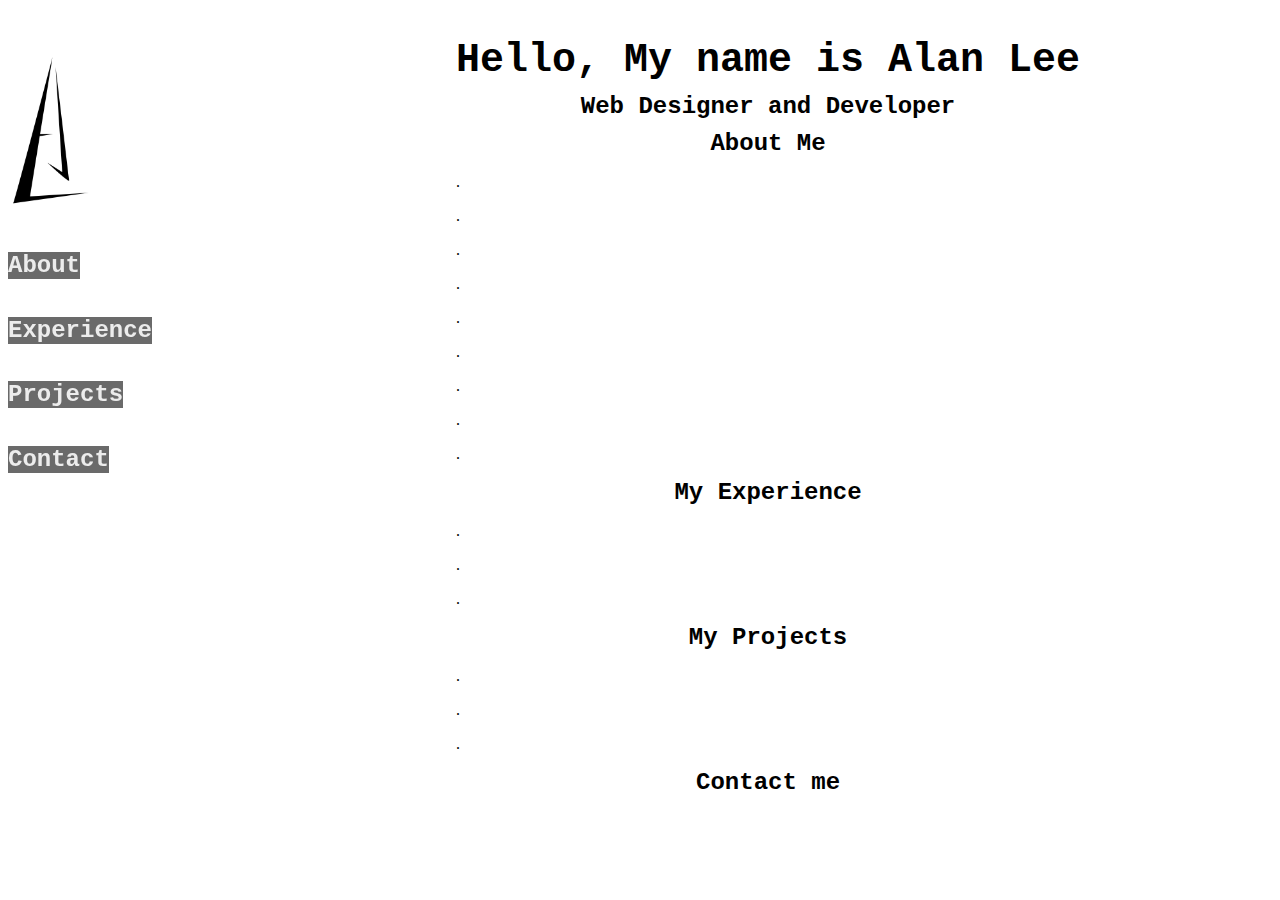
==== index.html @ 53a5e622 "Merge pull request #1 from DimtheQuiet21/feature/add-index" ====
<!DOCTYPE html>
<html lang="en-us">

<head>
    <meta charset="UTF-8" />
    <meta name="description" content="Portfolio Profile of Alan Lee. Web designer and developer who has a special interest in the ancient world and metallurgy.">
    <meta name="viewport" content="width=device-width,initial-scale=1,minimum-scale=1,maximum-scale=5">
    <link rel="stylesheet" type="text/css" href="./assets/css/stylesheet.css">
    <link rel="icon" type="image/png" sizes="64x64" href="./assets/images/Personal Logo-T.png">
    <title>Alan Lee</title>
</head>

<body>

        <nav>
            <ul class = "sidebar">
                <li><a href= #titlecard><img id="logo" src="./assets/images/Personal Logo-T.png"></a></li>
                <li><a class = "sbar-tag" href="#about-me">About</a></li>
                <li><a class = "sbar-tag" href="#expert">Experience</a></li>
                <li><a class = "sbar-tag" href="#projects">Projects</a></li>
                <li><a class = "sbar-tag" href="#contact">Contact</a></li>
            </ul>
        </nav>

    <section class = "contents">

        <section id = "titlecard">
            <h1 class = "text-1">Hello, My name is Alan Lee</h1>
            <h2 class = "text-2">Web Designer and Developer</h2>
        </section>

        <section>
            <h2 class = "text-2" id ="about-me">About Me</h2>
            <p>.</p>
            <p>.</p>
            <p>.</p>
            <p>.</p>
            <p>.</p>
            <p>.</p>
            <p>.</p>
            <p>.</p>
            <p>.</p>
        </section>

        <section>
            <h2 class = "text-2" id = "expert">My Experience</h2>
            <p>.</p>
            <p>.</p>
            <p>.</p>
        </section>

        <section>
            <h2 class = "text-2" id = "projects">My Projects</h2>
            <p>.</p>
            <p>.</p>
            <p>.</p>
        </section>

        <footer>
            <h2 class = "text-2" id ="contact">Contact me</h2>
        </footer>
            
    </section>


</body>
---- assets/css/stylesheet.css ----
body {
    font-size:100%;
    width:100%;
    display:inline-flex;
    flex-direction:row;
    justify-content: left;
}

nav{
    display: inline-flex;
    align-items: flex-start;
    padding-left: 0%;
    padding-right:20%;
}

.sidebar{
    display:flex;
    flex-direction: column;
    justify-content: space-evenly;
    height: 500px;
    width: 10%;
    padding: 0px;
    position:fixed;
    top:0;
    text-align: left;
    margin-top: 10px;
    margin-bottom: 10px;
    font-family: 'Courier New', Courier, monospace;
    font-size: 1.5em;
    font-weight: bold;
    font-style: normal;
    list-style-type: none;
}
.sidebar a {
    text-decoration: none;
    color: rgb(236, 236, 236);
}

.sbar-tag{
    background-color: rgb(106, 106, 106);
    width: 100%;
    justify-content: left;
}
.text-1{
    font-size: 2.5em;
    font-weight: bold;
    text-align: center;
    margin-top: 30px;
    margin-bottom: 10px;
    font-family: 'Courier New', Courier, monospace;
    font-style: normal;
}

.text-2{
    font-size: 1.5em;
    font-weight: bold;
    text-align: center;
    margin-top: 10px;
    margin-bottom: 10px;
    font-family: 'Courier New', Courier, monospace;
    font-style: normal;
}
.contents{
    display:block;
    position: relative;
    padding-left:15%;
    
}
#logo{
    max-width:75%;
    height: auto;
}
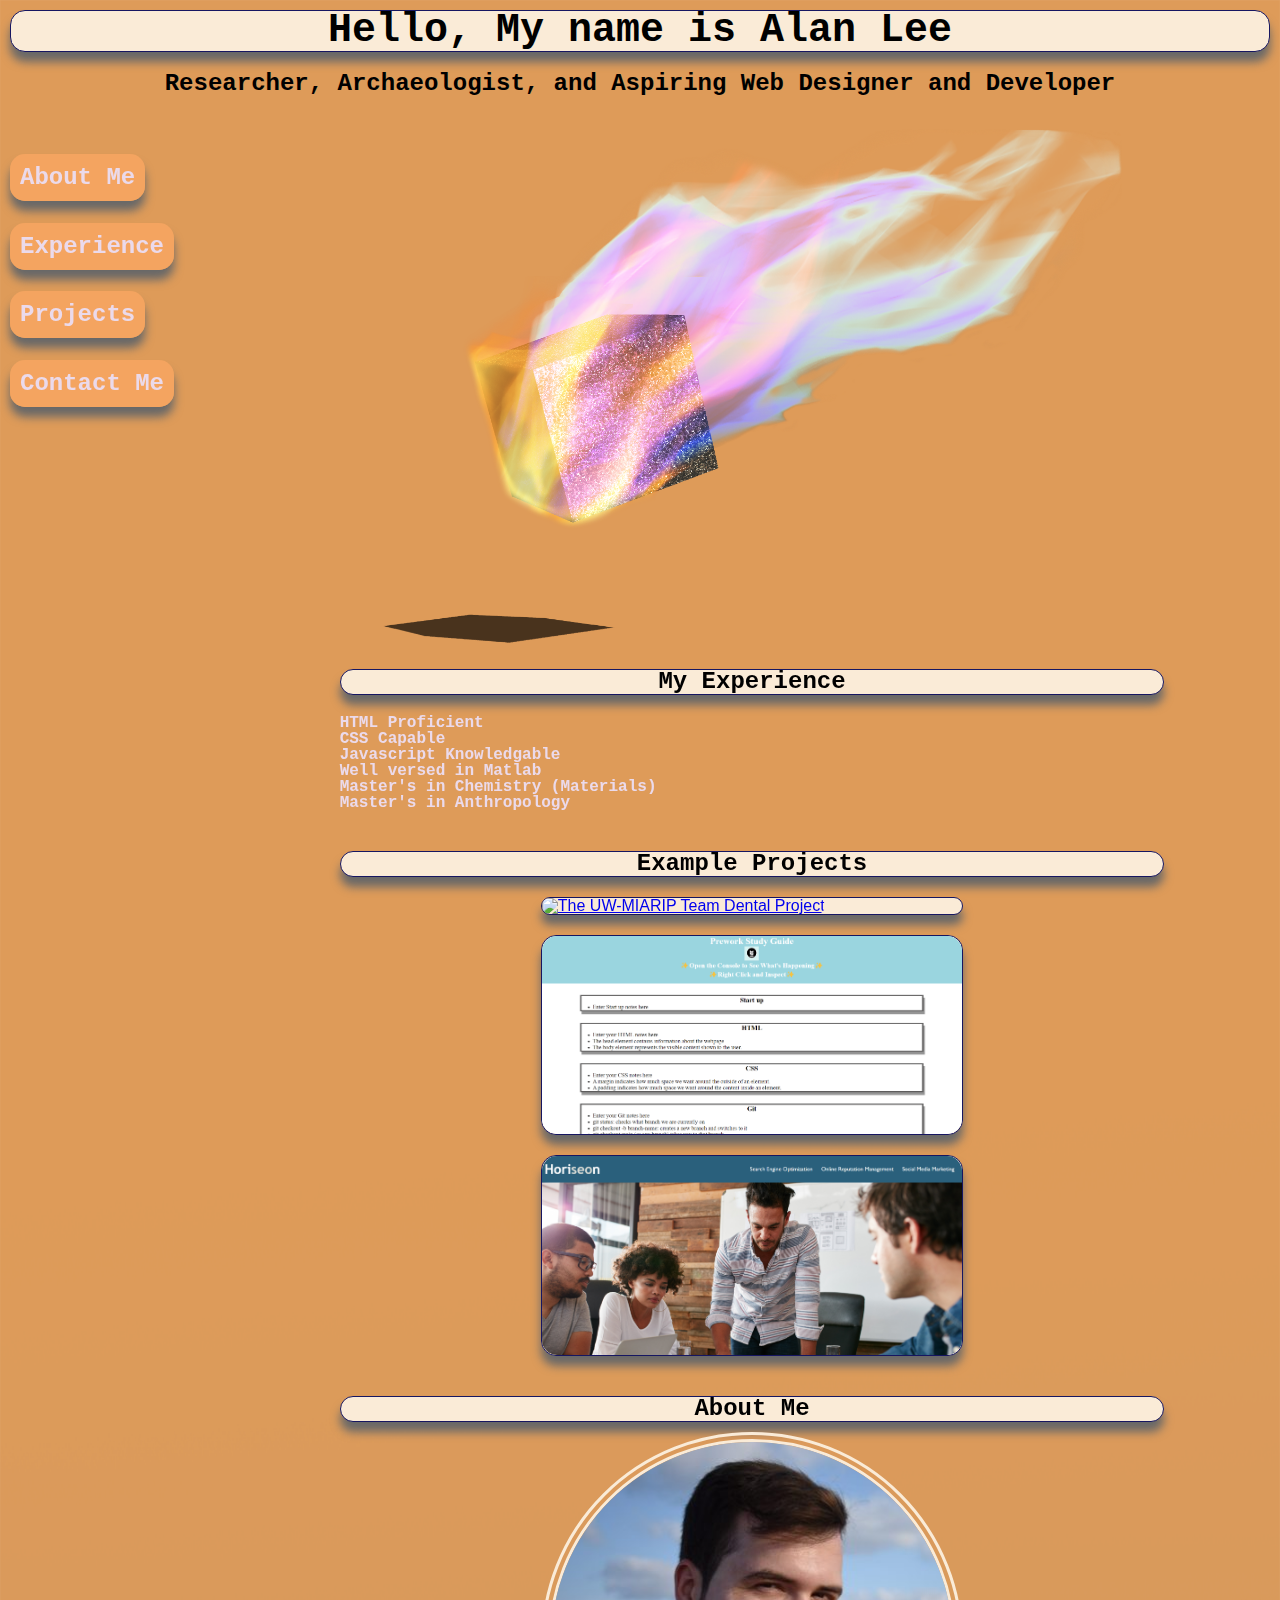
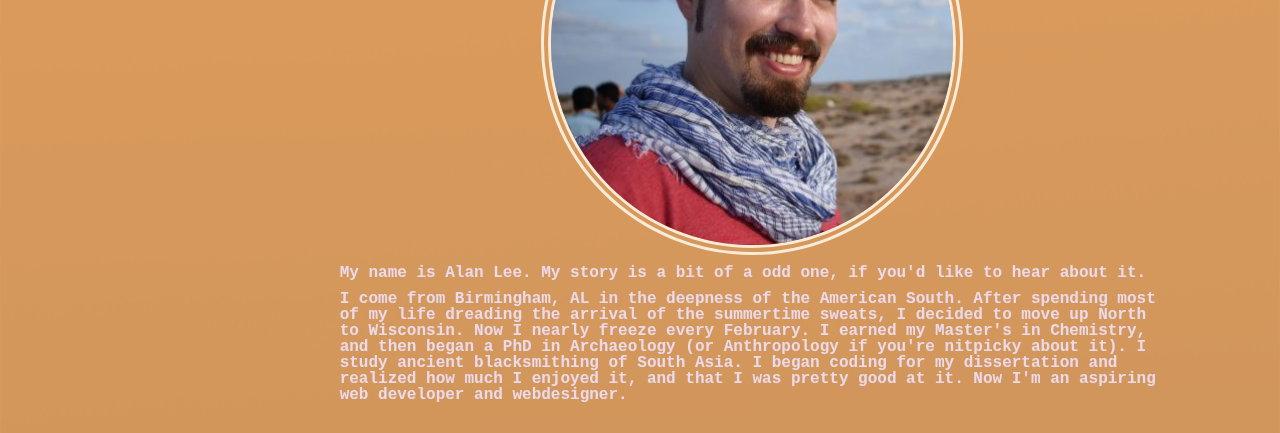
==== commit 2921d1c1: "Revamped Code" ====
--- a/index.html
+++ b/index.html
@@ -5,6 +5,7 @@
     <meta charset="UTF-8" />
     <meta name="description" content="Portfolio Profile of Alan Lee. Web designer and developer who has a special interest in the ancient world and metallurgy.">
     <meta name="viewport" content="width=device-width,initial-scale=1,minimum-scale=1,maximum-scale=5">
+    <link rel="stylesheet" type="text/css" href="./assets/css/reset.css">
     <link rel="stylesheet" type="text/css" href="./assets/css/stylesheet.css">
     <link rel="icon" type="image/png" sizes="64x64" href="./assets/images/Personal Logo-T.png">
     <title>Alan Lee</title>
@@ -12,55 +13,83 @@
 
 <body>
 
+    <!--<header>
+        <figure>
+            <img class ="cold-cube" src="./assets/images/fire-cube-cool.png" alt="Image of Cool Fire Cube">
+            <img class = "fire-cube" src="./assets/images/fire-cube-super.png" alt="Image of Flaming Cube">
+            <figcaption></figcaption>
+        </figure>
+    </header>-->
+
+    <header class = "blurb" id = "titlecard">
+        <h1 class = "text-1 card" >Hello, My name is Alan Lee</h1>
+        <h2 class = "text-2">Researcher, Archaeologist, and Aspiring Web Designer and Developer</h2>
+        <!--<img class ="cold-cube" src="./assets/images/fire-cube-cool.png" alt="Image of Cool Fire Cube">-->
+    </header>
+
+    <main>
         <nav>
             <ul class = "sidebar">
-                <li><a href= #titlecard><img id="logo" src="./assets/images/Personal Logo-T.png"></a></li>
-                <li><a class = "sbar-tag" href="#about-me">About</a></li>
-                <li><a class = "sbar-tag" href="#expert">Experience</a></li>
-                <li><a class = "sbar-tag" href="#projects">Projects</a></li>
-                <li><a class = "sbar-tag" href="#contact">Contact</a></li>
+                <li><a class = "bar-tag colorshift" href="#about-me">About Me</a></li>
+                <li><a class = "bar-tag colorshift" href="#expert">Experience</a></li>
+                <li><a class = "bar-tag colorshift" href="#projects">Projects</a></li>
+                <li><a class = "bar-tag colorshift" href="#contact">Contact Me</a></li>
+            </ul>
+        </nav>
+        <img class = "fire-cube" src="./assets/images/fire-cube-cooling.png" alt="Image of Flaming Cube">
+        <nav>
+            <ul class = "headbar">
+                <li><a class = "bar-tag colorshift" href="#about-me">About Me</a></li>
+                <li><a class = "bar-tag colorshift" href="#expert">Experience</a></li>
+                <li><a class = "bar-tag colorshift" href="#projects">Projects</a></li>
+                <li><a class = "bar-tag colorshift" href="#contact">Contact Me</a></li>
             </ul>
         </nav>
 
-    <section class = "contents">
+        <section class = "contents">
 
-        <section id = "titlecard">
-            <h1 class = "text-1">Hello, My name is Alan Lee</h1>
-            <h2 class = "text-2">Web Designer and Developer</h2>
+            <section class = "blurb" id = "expert">
+                <h2 class = "text-2 card">My Experience</h2>
+                <section>
+                    <ul class = "text-3 insidelist">
+                        <li>HTML Proficient</li>
+                        <li>CSS Capable</li>
+                        <li>Javascript Knowledgable</li>
+                        <li>Well versed in Matlab</li>
+                        <li>Master's in Chemistry (Materials)</li>
+                        <li>Master's in Anthropology </li>
+                    </ul>
+                </section>
+            </section>
+
+            <section class = "blurb" id = "projects">
+                <h2 class = "text-2 card" >Example Projects</h2>
+                <section class = "project-box">
+                    <a class = "card growing" href = "https://www.youtube.com/watch?v=Py4Y7GmY5kg/" ><img id = "card-img" src = "./assets/images/teeth.jpg" alt = "The UW-MIARIP Team Dental Project"></a>
+                    <a class = "card growing" href = "https://dimthequiet21.github.io/prework-bootcamp/" ><img id = "card-img" src = "./assets/images/prework.png" alt = "A Basic Cheat Sheet for HTML"></a>
+                    <a class = "card growing" href = "https://dimthequiet21.github.io/Horiseon-Social-Solutions-Services/" ><img id = "card-img" src = "./assets/images/horiseon.png" alt = "Horiseon Social Solutions Services"></a>
+                </section>
+            </section>
+
+            <section class = "blurb" id = "about-me">
+                <h2 class = "text-2 card">About Me</h2>
+                <a class = "project-box"><img class = "growing" id = "headshot" src="./assets/images/headshot.jpg" alt="Profile Picture of Alan Lee"></a>
+                <section >
+                    <!--<div id="overlay" onmouseover="hideOverlay()" onmouseleave="showOverlay"></div>-->
+                    <p class = "text-3" > My name is Alan Lee. My story is a bit of a odd one, if you'd like to hear about it.</p>
+
+                    <p class = "text-3">I come from Birmingham, AL in the deepness of the American South. After spending most of my life dreading the arrival of the summertime sweats, I decided to move up North to Wisconsin. Now I nearly freeze every February. I earned my Master's in Chemistry, and then began a PhD in Archaeology (or Anthropology if you're nitpicky about it). I study ancient blacksmithing of South Asia. I began coding for my dissertation and realized how much I enjoyed it, and that I was pretty good at it. Now I'm an aspiring web developer and webdesigner.</p>
+                </section>
+            </section>
         </section>
-
-        <section>
-            <h2 class = "text-2" id ="about-me">About Me</h2>
-            <p>.</p>
-            <p>.</p>
-            <p>.</p>
-            <p>.</p>
-            <p>.</p>
-            <p>.</p>
-            <p>.</p>
-            <p>.</p>
-            <p>.</p>
-        </section>
-
-        <section>
-            <h2 class = "text-2" id = "expert">My Experience</h2>
-            <p>.</p>
-            <p>.</p>
-            <p>.</p>
-        </section>
-
-        <section>
-            <h2 class = "text-2" id = "projects">My Projects</h2>
-            <p>.</p>
-            <p>.</p>
-            <p>.</p>
-        </section>
-
-        <footer>
-            <h2 class = "text-2" id ="contact">Contact me</h2>
-        </footer>
-            
-    </section>
+    </main>
 
 
-</body>+            
+    <aside>
+        
+        
+       
+    </aside>
+    <script src="./assets/script.js"></script>
+</body>
--- a/assets/css/stylesheet.css
+++ b/assets/css/stylesheet.css
@@ -1,27 +1,66 @@
-body {
+body{
+    background-image: url("../images/background-blank.png");
+    background-size: cover;
+    min-width: 375px;
+}
+
+header{
+    margin-bottom: 10px;
+}
+
+main {
     font-size:100%;
-    width:100%;
-    display:inline-flex;
-    flex-direction:row;
-    justify-content: left;
-}
+    display:grid;
+    grid-template-areas:
+    "nav fire-cube"
+    "nav contents";
+    justify-items: center;
+}
+
 
 nav{
-    display: inline-flex;
+    display: flex;
     align-items: flex-start;
     padding-left: 0%;
-    padding-right:20%;
+    margin:20px;
+    width:100%;
+    grid-area:nav;
+}
+
+/* TO DO SET UP Animation 
+
+.cold-cube{
+    position:relative;
+    align-self: center;
+    width:70%;
+}*/
+
+.fire-cube{
+    position:relative;
+    align-self: center;
+    width:70%;
+    grid-area: fire-cube;   
+}
+
+    /* TO DO Set UP Animation
+    animation-name: burn;
+    animation-duration: 5s;
+    animation-iteration-count: infinite;*/ 
+
+.picnav{
+    display: grid;
+    grid-template-columns: 15% 85%;
 }
 
 .sidebar{
     display:flex;
     flex-direction: column;
-    justify-content: space-evenly;
-    height: 500px;
-    width: 10%;
-    padding: 0px;
-    position:fixed;
-    top:0;
+    justify-content: space-between;
+    height: 250px;
+    width: 100%;
+    padding: 10px;
+    position:sticky;
+    top:50px;
     text-align: left;
     margin-top: 10px;
     margin-bottom: 10px;
@@ -31,16 +70,45 @@
     font-style: normal;
     list-style-type: none;
 }
+
 .sidebar a {
     text-decoration: none;
-    color: rgb(236, 236, 236);
-}
-
-.sbar-tag{
-    background-color: rgb(106, 106, 106);
+    color: rgb(235, 218, 235);
+}
+
+.headbar{
+    display:none;
+    flex-direction: column;
+    justify-content: space-between;
+    height: 250px;
     width: 100%;
-    justify-content: left;
-}
+    padding: 10px;
+    position:sticky;
+    top:50px;
+    text-align: left;
+    margin-top: 10px;
+    margin-bottom: 10px;
+    font-family: 'Courier New', Courier, monospace;
+    font-size: 1.5em;
+    font-weight: bold;
+    font-style: normal;
+    list-style-type: none;
+}
+.headbar a {
+    text-decoration: none;
+    color: rgb(235, 218, 235);
+}
+
+.bar-tag{
+    min-width: fit-content;
+    justify-content: center;
+    background-color: sandybrown;
+    padding:10px;
+    border-radius: 15px;
+    box-shadow: 0px 10px 10px rgb(104, 104, 104);
+    transition: background-color 0.5s ease-in-out;
+}
+
 .text-1{
     font-size: 2.5em;
     font-weight: bold;
@@ -59,15 +127,191 @@
     margin-bottom: 10px;
     font-family: 'Courier New', Courier, monospace;
     font-style: normal;
-}
+    
+}
+
+.text-3{
+    font-size: 1em;
+    font-weight: bold;
+    text-align: left;
+    color:rgb(235, 218, 235);
+    margin-top: 10px;
+    margin-bottom: 10px;
+    margin-left: 10px;
+    font-family: 'Rockwell', Rockwell, monospace;
+    font-style: normal;
+}
+
+
+
+
 .contents{
-    display:block;
+    display: flexbox;
     position: relative;
-    padding-left:15%;
+    padding-left:10%;
+    padding-right:10%;
+    justify-content: center;
+}
+
+.blurb{
+    margin-bottom: 20px;
+    display:flex;
+    flex-direction: column;
+    justify-content: center;
+}
+
+.project-box{
+    display: flex;
+    flex-direction: row;
+    flex-wrap: wrap;
+    justify-content:center;
+}
+
+.card{
+    border-style: solid;
+    border-width: 1px;
+    border-color:rgb(22, 22, 97);
+    padding: 0px;
+    margin: 10px;
+    border-radius:15px;
+    box-shadow: 0px 10px 10px rgb(104, 104, 104);
+    background-color: antiquewhite;
+}
+
+.growing{
+    flex: 0 0 50%;
+    transition: flex-basis 0.5s ease-in-out;
+}
+
+.growing:hover{
+    flex: 0 0 70%;
+    transition: flex-basis 0.5s ease-in-out;
+}
+
+.colorshift:hover{
+    background-color: rgba(0,0,0,0.5);
+    transition: background-color 0.5s ease-in-out;
+}
+
+#overlay {
+    position:fixed;
+    display: block; 
+    opacity: 1;/* Hidden by default */
+    width: 100%; /* Full width (cover the whole page) */
+    height: 100%; /* Full height (cover the whole page) */
+    top: 0;
+    left: 0;
+    right: 0;
+    bottom: 0;
+    background-color: rgba(0,0,0,0.5); /* Black background with opacity */
+    z-index: 2; /* Specify a stack order in case you're using a different order for other elements */
+    cursor: pointer; /* Add a pointer on hover */
+}
+
+#headshot{
+    width:50%;
+    border:10px double antiquewhite;
+    border-radius: 50%;
+    align-items: center;
+}
+
+#card-img{
+    width:100%;
+    height:100%;
+    object-fit: cover;
+    border-radius: 15px;   
+}
+
+#logo{
     
-}
-#logo{
-    max-width:75%;
-    height: auto;
-}
-
+    height: 100px;
+}
+
+
+
+#insidelist{
+    list-style-position: inside;
+}
+
+@media screen and (max-width: 1040px) {
+    main {
+        font-size:100%;
+        display:grid;
+        grid-template-areas:
+        "fire-cube"
+        "nav"
+        "contents";
+    }
+    nav{
+        display: flex;
+        flex-direction: column;
+        justify-self:flex-start;
+        padding-left: 3%;
+        margin:20px;
+        width:100%;
+    }
+
+    .sidebar{
+        display:none;
+    }
+
+    .headbar{
+        display:flex;
+        flex-direction: row;
+        justify-content: space-evenly;
+        width: 90%;
+        height: 50px;
+        padding: 10px;
+        position:relative;
+        top:0;
+        text-align: left;
+        margin-top: 10px;
+        margin-bottom: 10px;
+    }
+
+    .growing{
+        flex: 0 0 75%;
+        transition: flex-basis 0.5s ease-in-out;
+    }
+    
+    .growing:hover{
+        flex: 0 0 99%;
+        transition: flex-basis 0.5s ease-in-out;
+    }
+}
+
+@media screen and (max-width: 760px) {
+    .headbar{
+        flex-wrap: wrap;
+        height: 150px;
+    }
+  }
+
+@keyframes burn {
+    0%   {opacity:1;}
+    4%   {opacity:0.92;}
+    8%   {opacity:0.84;}
+    12%  {opacity:0.76}
+    16%  {opacity:0.68;}
+    20%  {opacity:0.60;}
+    24%  {opacity:0.52;}
+    28%  {opacity:0.44;}
+    32%  {opacity:0.36;}
+    36%  {opacity:0.28;}
+    40%  {opacity:0.20;}
+    44%  {opacity:0.12;}
+    48%  {opacity:0.04;}
+    52%  {opacity:0.04;}
+    56%  {opacity:0.12;}
+    60%  {opacity:0.20;}
+    64%  {opacity:0.28;}
+    68%  {opacity:0.36;}
+    72%  {opacity:0.44;}
+    76%  {opacity:0.52;}
+    80%  {opacity:0.60;}
+    84%  {opacity:0.68;}
+    88%  {opacity:0.76;}
+    92%  {opacity:0.84;}
+    96%  {opacity:0.92;}
+    100% {opacity:1}
+  }
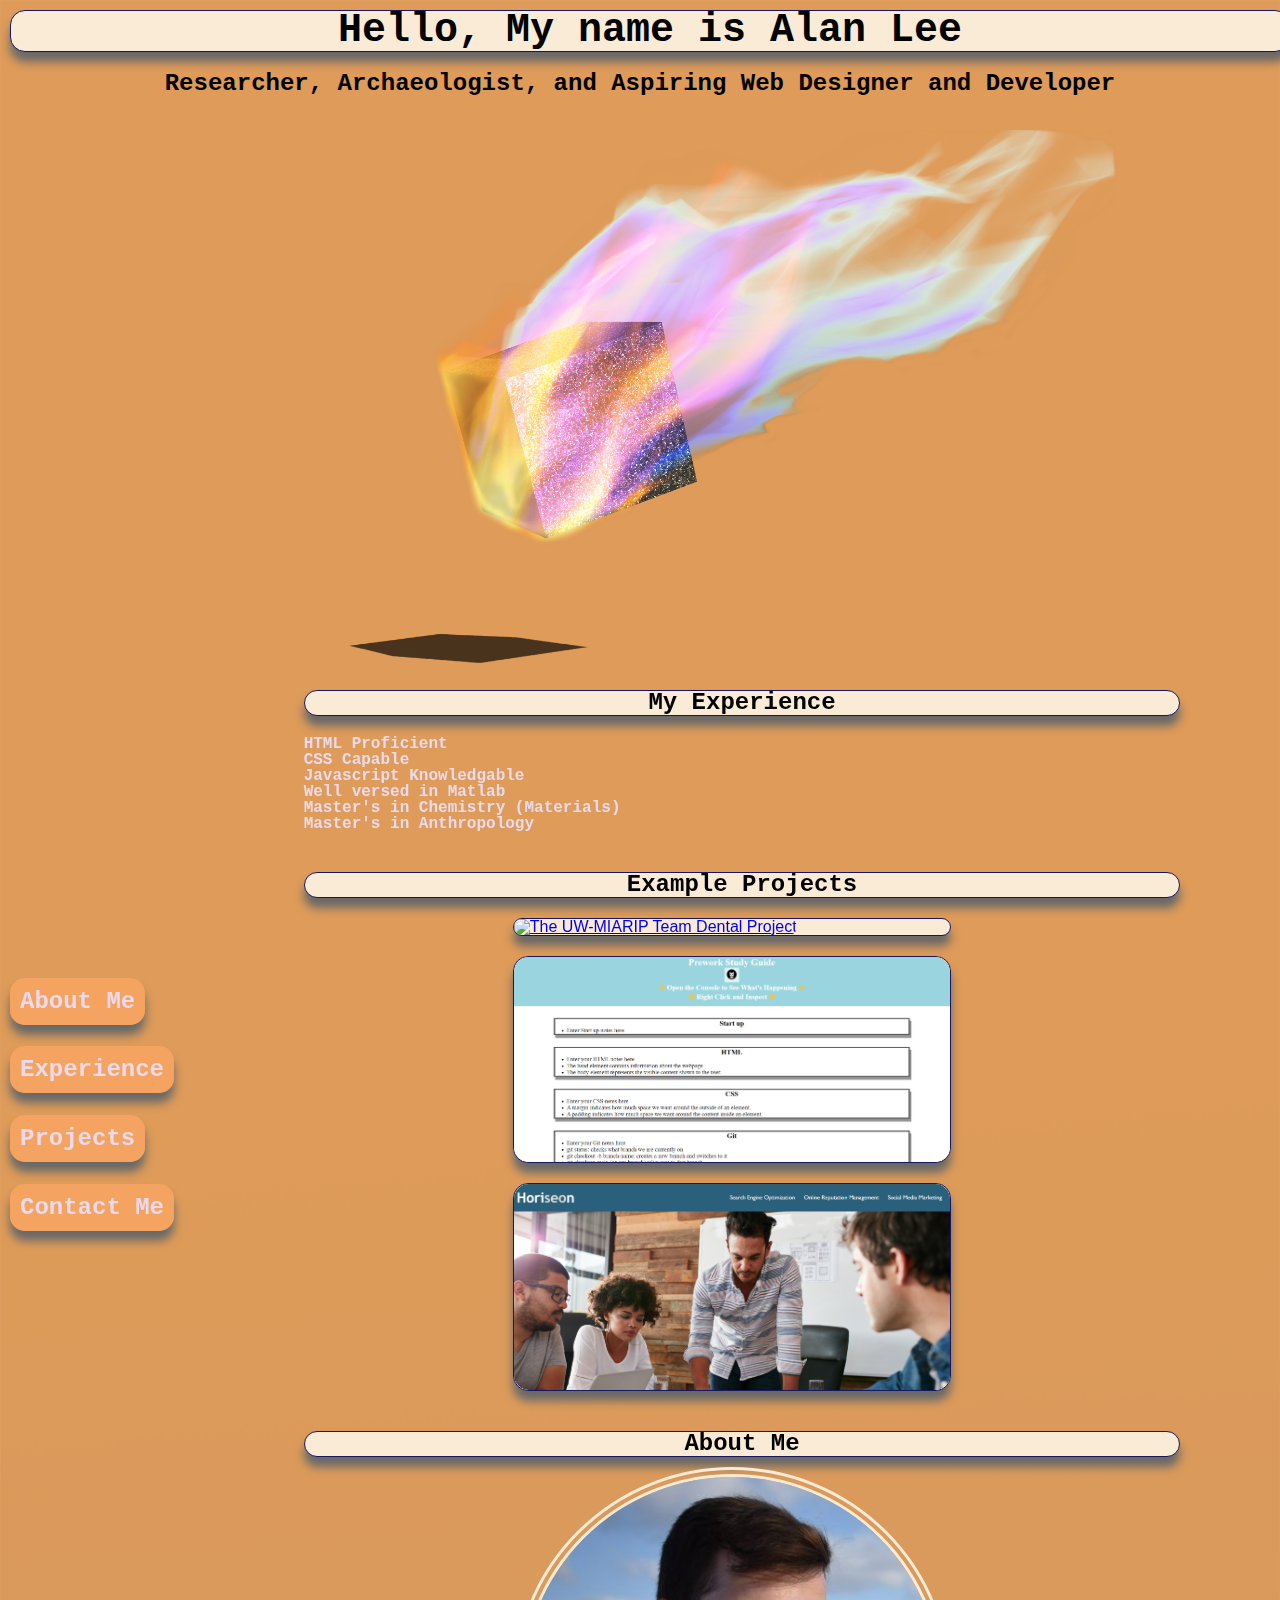
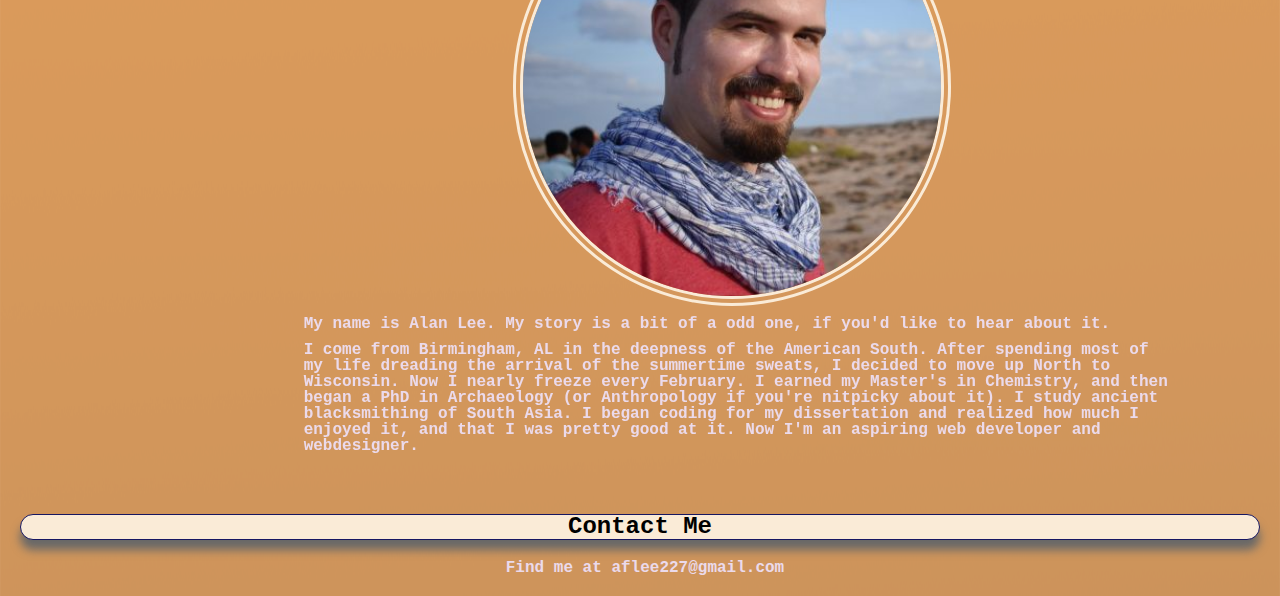
==== commit aa4e324d: "Merge pull request #4 from DimtheQuiet21/feature/touchup" ====
--- a/index.html
+++ b/index.html
@@ -8,7 +8,7 @@
     <link rel="stylesheet" type="text/css" href="./assets/css/reset.css">
     <link rel="stylesheet" type="text/css" href="./assets/css/stylesheet.css">
     <link rel="icon" type="image/png" sizes="64x64" href="./assets/images/Personal Logo-T.png">
-    <title>Alan Lee</title>
+    <title>Alan Lee.com</title>
 </head>
 
 <body>
@@ -37,14 +37,6 @@
             </ul>
         </nav>
         <img class = "fire-cube" src="./assets/images/fire-cube-cooling.png" alt="Image of Flaming Cube">
-        <nav>
-            <ul class = "headbar">
-                <li><a class = "bar-tag colorshift" href="#about-me">About Me</a></li>
-                <li><a class = "bar-tag colorshift" href="#expert">Experience</a></li>
-                <li><a class = "bar-tag colorshift" href="#projects">Projects</a></li>
-                <li><a class = "bar-tag colorshift" href="#contact">Contact Me</a></li>
-            </ul>
-        </nav>
 
         <section class = "contents">
 
@@ -65,7 +57,7 @@
             <section class = "blurb" id = "projects">
                 <h2 class = "text-2 card" >Example Projects</h2>
                 <section class = "project-box">
-                    <a class = "card growing" href = "https://www.youtube.com/watch?v=Py4Y7GmY5kg/" ><img id = "card-img" src = "./assets/images/teeth.jpg" alt = "The UW-MIARIP Team Dental Project"></a>
+                    <a class = "card growing" href = "https://www.youtube.com/watch?v=Py4Y7GmY5kg/" ><img id = "card-img" src = "./assets/images/teeth.png" alt = "The UW-MIARIP Team Dental Project"></a>
                     <a class = "card growing" href = "https://dimthequiet21.github.io/prework-bootcamp/" ><img id = "card-img" src = "./assets/images/prework.png" alt = "A Basic Cheat Sheet for HTML"></a>
                     <a class = "card growing" href = "https://dimthequiet21.github.io/Horiseon-Social-Solutions-Services/" ><img id = "card-img" src = "./assets/images/horiseon.png" alt = "Horiseon Social Solutions Services"></a>
                 </section>
@@ -84,12 +76,10 @@
         </section>
     </main>
 
+    <footer class = "blurb" id = "contact">
+        <h2 class = "text-2 card">Contact Me</h2>
+        <p class = "text-3"> Find me at aflee227@gmail.com</p>
+    </footer>
 
-            
-    <aside>
-        
-        
-       
-    </aside>
     <script src="./assets/script.js"></script>
 </body>
--- a/assets/css/stylesheet.css
+++ b/assets/css/stylesheet.css
@@ -20,13 +20,19 @@
 
 nav{
     display: flex;
-    align-items: flex-start;
-    padding-left: 0%;
-    margin:20px;
+    justify-content: space-evenly;
+    align-items: center;
     width:100%;
     grid-area:nav;
 }
 
+footer{
+    justify-content: center;
+    align-items: center;
+    padding: 10px;
+    margin: 10px;
+
+}
 /* TO DO SET UP Animation 
 
 .cold-cube{
@@ -47,10 +53,7 @@
     animation-duration: 5s;
     animation-iteration-count: infinite;*/ 
 
-.picnav{
-    display: grid;
-    grid-template-columns: 15% 85%;
-}
+
 
 .sidebar{
     display:flex;
@@ -76,24 +79,6 @@
     color: rgb(235, 218, 235);
 }
 
-.headbar{
-    display:none;
-    flex-direction: column;
-    justify-content: space-between;
-    height: 250px;
-    width: 100%;
-    padding: 10px;
-    position:sticky;
-    top:50px;
-    text-align: left;
-    margin-top: 10px;
-    margin-bottom: 10px;
-    font-family: 'Courier New', Courier, monospace;
-    font-size: 1.5em;
-    font-weight: bold;
-    font-style: normal;
-    list-style-type: none;
-}
 .headbar a {
     text-decoration: none;
     color: rgb(235, 218, 235);
@@ -176,6 +161,7 @@
     border-radius:15px;
     box-shadow: 0px 10px 10px rgb(104, 104, 104);
     background-color: antiquewhite;
+    width:100%;
 }
 
 .growing{
@@ -227,8 +213,6 @@
     height: 100px;
 }
 
-
-
 #insidelist{
     list-style-position: inside;
 }
@@ -242,20 +226,9 @@
         "nav"
         "contents";
     }
-    nav{
-        display: flex;
-        flex-direction: column;
-        justify-self:flex-start;
-        padding-left: 3%;
-        margin:20px;
-        width:100%;
-    }
 
     .sidebar{
-        display:none;
-    }
-
-    .headbar{
+        grid-template-areas: nav;
         display:flex;
         flex-direction: row;
         justify-content: space-evenly;
@@ -281,7 +254,7 @@
 }
 
 @media screen and (max-width: 760px) {
-    .headbar{
+    .sidebar{
         flex-wrap: wrap;
         height: 150px;
     }
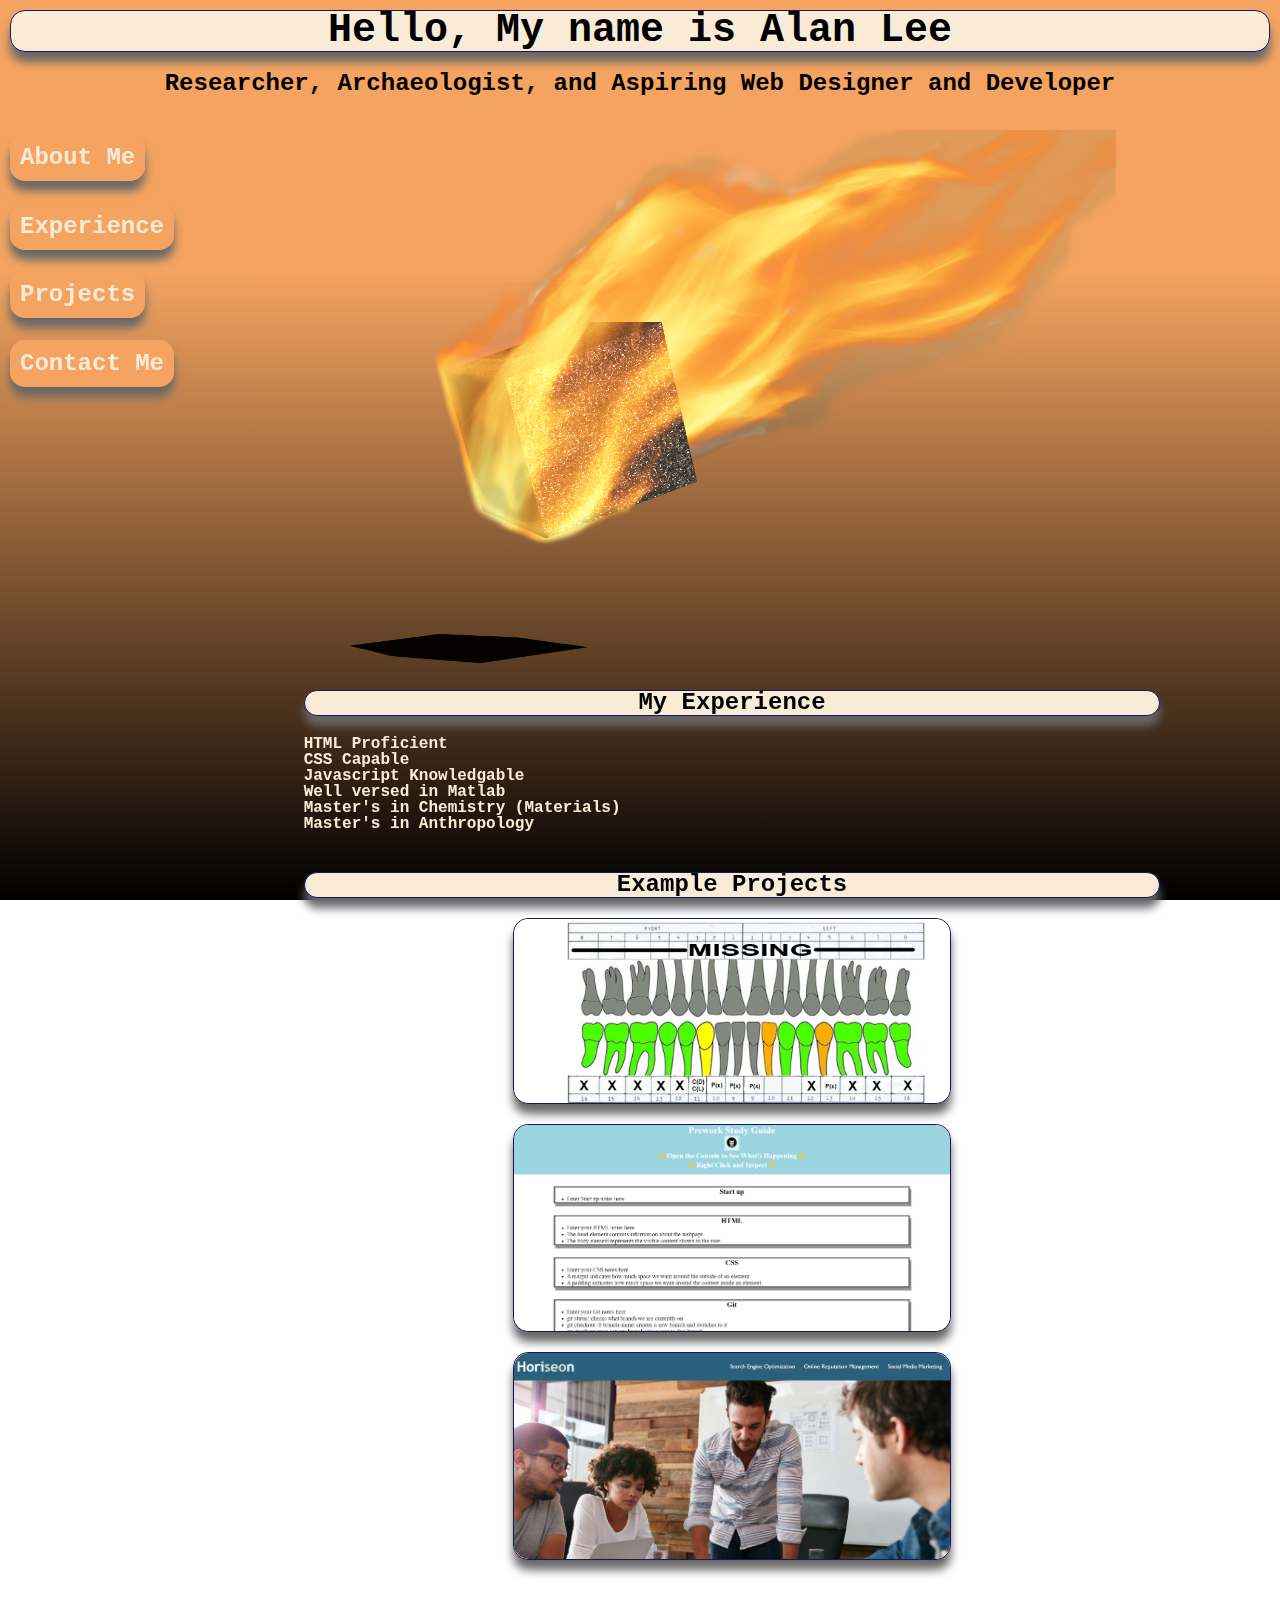
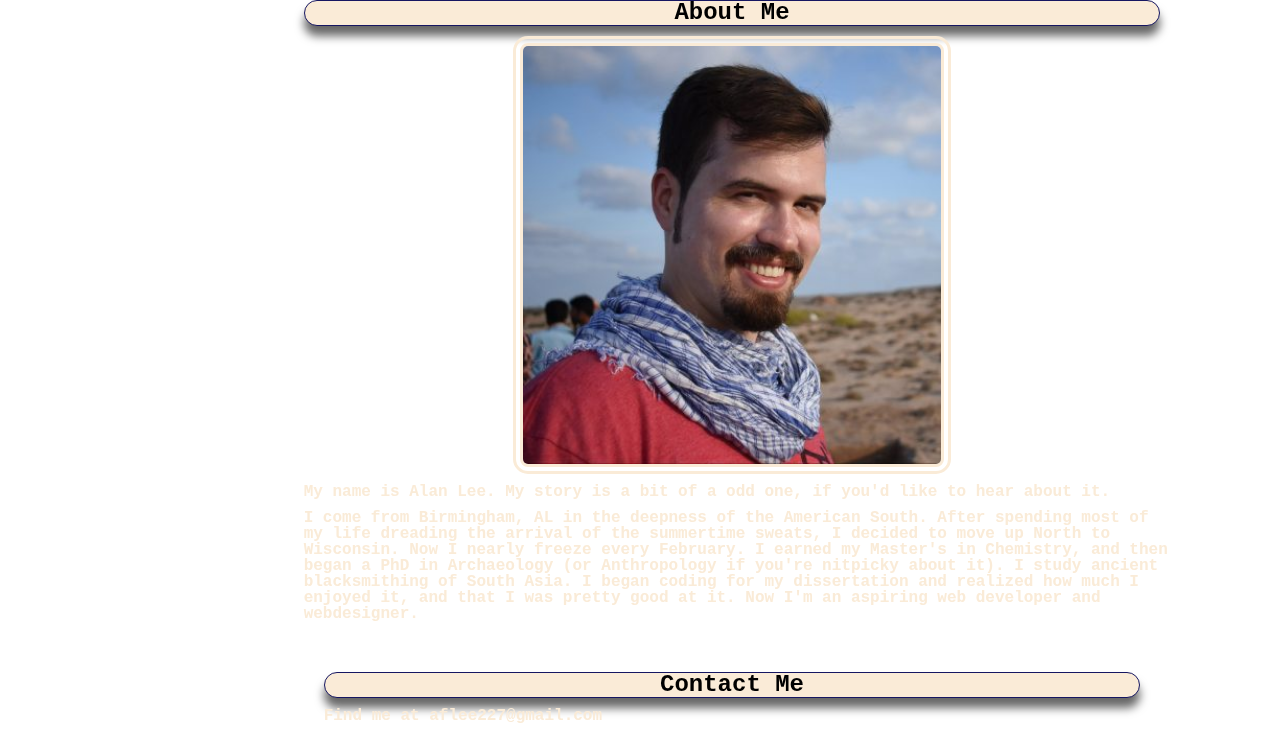
==== commit fa98a194: "Merge pull request #8 from DimtheQuiet21/feature/nota" ====
--- a/index.html
+++ b/index.html
@@ -7,24 +7,15 @@
     <meta name="viewport" content="width=device-width,initial-scale=1,minimum-scale=1,maximum-scale=5">
     <link rel="stylesheet" type="text/css" href="./assets/css/reset.css">
     <link rel="stylesheet" type="text/css" href="./assets/css/stylesheet.css">
-    <link rel="icon" type="image/png" sizes="64x64" href="./assets/images/Personal Logo-T.png">
+    <link rel="icon" type="image/png" sizes="64x64" href="./assets/images/fire-cube-cooling.png">
     <title>Alan Lee.com</title>
 </head>
 
 <body>
 
-    <!--<header>
-        <figure>
-            <img class ="cold-cube" src="./assets/images/fire-cube-cool.png" alt="Image of Cool Fire Cube">
-            <img class = "fire-cube" src="./assets/images/fire-cube-super.png" alt="Image of Flaming Cube">
-            <figcaption></figcaption>
-        </figure>
-    </header>-->
-
     <header class = "blurb" id = "titlecard">
         <h1 class = "text-1 card" >Hello, My name is Alan Lee</h1>
         <h2 class = "text-2">Researcher, Archaeologist, and Aspiring Web Designer and Developer</h2>
-        <!--<img class ="cold-cube" src="./assets/images/fire-cube-cool.png" alt="Image of Cool Fire Cube">-->
     </header>
 
     <main>
@@ -37,9 +28,8 @@
             </ul>
         </nav>
         <img class = "fire-cube" src="./assets/images/fire-cube-cooling.png" alt="Image of Flaming Cube">
-
+        <img class = "cold-cube burn" src="./assets/images/fire-cube-cool.png" alt="Image of Cool Fire Cube">
         <section class = "contents">
-
             <section class = "blurb" id = "expert">
                 <h2 class = "text-2 card">My Experience</h2>
                 <section>
@@ -57,7 +47,7 @@
             <section class = "blurb" id = "projects">
                 <h2 class = "text-2 card" >Example Projects</h2>
                 <section class = "project-box">
-                    <a class = "card growing" href = "https://www.youtube.com/watch?v=Py4Y7GmY5kg/" ><img id = "card-img" src = "./assets/images/teeth.png" alt = "The UW-MIARIP Team Dental Project"></a>
+                    <a class = "card growing" href = "https://www.youtube.com/watch?v=Py4Y7GmY5kg/" ><img id = "card-img" src = "./assets/images/Teeth.png" alt = "The UW-MIARIP Team Dental Project"></a>
                     <a class = "card growing" href = "https://dimthequiet21.github.io/prework-bootcamp/" ><img id = "card-img" src = "./assets/images/prework.png" alt = "A Basic Cheat Sheet for HTML"></a>
                     <a class = "card growing" href = "https://dimthequiet21.github.io/Horiseon-Social-Solutions-Services/" ><img id = "card-img" src = "./assets/images/horiseon.png" alt = "Horiseon Social Solutions Services"></a>
                 </section>
@@ -69,17 +59,18 @@
                 <section >
                     <!--<div id="overlay" onmouseover="hideOverlay()" onmouseleave="showOverlay"></div>-->
                     <p class = "text-3" > My name is Alan Lee. My story is a bit of a odd one, if you'd like to hear about it.</p>
-
                     <p class = "text-3">I come from Birmingham, AL in the deepness of the American South. After spending most of my life dreading the arrival of the summertime sweats, I decided to move up North to Wisconsin. Now I nearly freeze every February. I earned my Master's in Chemistry, and then began a PhD in Archaeology (or Anthropology if you're nitpicky about it). I study ancient blacksmithing of South Asia. I began coding for my dissertation and realized how much I enjoyed it, and that I was pretty good at it. Now I'm an aspiring web developer and webdesigner.</p>
                 </section>
             </section>
+
+            <footer id = "contact">
+                <h2 class = "text-2 card">Contact Me</h2>
+                <p class = "text-3"> Find me at aflee227@gmail.com</p>
+            </footer>
         </section>
     </main>
 
-    <footer class = "blurb" id = "contact">
-        <h2 class = "text-2 card">Contact Me</h2>
-        <p class = "text-3"> Find me at aflee227@gmail.com</p>
-    </footer>
+
 
     <script src="./assets/script.js"></script>
 </body>
--- a/assets/css/stylesheet.css
+++ b/assets/css/stylesheet.css
@@ -1,13 +1,33 @@
+:root{
+    --nav-tab-color:sandybrown;
+    --tint:rgba(0,0,0,0.5);
+    --text-color-light:antiquewhite;
+    --text-color-dark:rgb(0, 0, 0);
+    --border-color:rgb(22, 22, 97);
+    --card-color:antiquewhite;
+    --box-shadow: rgb(104, 104, 104);
+    --box-glow: #a0d6f3;
+    --shadow-border:0px 10px 10px;
+    --glow-border:0px 0px 50px 15px;
+    --classic-font:'Courier New', Courier, monospace;
+    --border-radius:15px;
+    --transition-speed-fast:0.5s ease-in-out;
+    --transition-speed-slow:2s ease-in-out;
+}
+
+/*The background gradient*/
 body{
-    background-image: url("../images/background-blank.png");
-    background-size: cover;
-    min-width: 375px;
+    background-image: linear-gradient(var(--nav-tab-color) 30%, var(--text-color-dark));
+    background-attachment: fixed;
+    
+
 }
 
 header{
     margin-bottom: 10px;
 }
 
+/*Setting up the Grid mainframe of the page*/
 main {
     font-size:100%;
     display:grid;
@@ -17,30 +37,34 @@
     justify-items: center;
 }
 
-
+/*The orange button navigation bar*/
 nav{
     display: flex;
+    justify-items: flex-start;
     justify-content: space-evenly;
-    align-items: center;
     width:100%;
     grid-area:nav;
 }
 
+/*The contact information that may be fleshed out later*/
 footer{
     justify-content: center;
     align-items: center;
     padding: 10px;
     margin: 10px;
-
-}
-/* TO DO SET UP Animation 
-
+}
+
+/*The central dissappearing picture*/
 .cold-cube{
     position:relative;
-    align-self: center;
     width:70%;
-}*/
-
+    grid-area: fire-cube;
+    animation-name: burn;
+    animation-duration: 5s;
+    animation-iteration-count: infinite;  
+}
+
+/*The central picture of the site*/
 .fire-cube{
     position:relative;
     align-self: center;
@@ -48,13 +72,8 @@
     grid-area: fire-cube;   
 }
 
-    /* TO DO Set UP Animation
-    animation-name: burn;
-    animation-duration: 5s;
-    animation-iteration-count: infinite;*/ 
-
-
-
+
+/*The format of the button sidebar. This makes the sidebar slide*/
 .sidebar{
     display:flex;
     flex-direction: column;
@@ -67,69 +86,72 @@
     text-align: left;
     margin-top: 10px;
     margin-bottom: 10px;
-    font-family: 'Courier New', Courier, monospace;
+    font-family: var(--classic-font);
     font-size: 1.5em;
     font-weight: bold;
     font-style: normal;
     list-style-type: none;
 }
 
+/* text style of the buttons*/
 .sidebar a {
     text-decoration: none;
-    color: rgb(235, 218, 235);
-}
-
-.headbar a {
-    text-decoration: none;
-    color: rgb(235, 218, 235);
-}
-
+    color: var(--text-color-light);
+}
+
+/* The button style inside the sidebar*/
 .bar-tag{
     min-width: fit-content;
     justify-content: center;
-    background-color: sandybrown;
+    background-color: var( --nav-tab-color);
     padding:10px;
-    border-radius: 15px;
-    box-shadow: 0px 10px 10px rgb(104, 104, 104);
+    border-radius: var(--border-radius);
+    box-shadow: var( --shadow-border) var( --box-shadow);
     transition: background-color 0.5s ease-in-out;
 }
 
+/*The css function that changes the hover color of the sidebar buttons*/
+.colorshift:hover{
+    background-color: var(--tint);
+    transition: background-color var(--transition-speed-fast);
+}
+
+/*The text style of the largest header font*/
 .text-1{
     font-size: 2.5em;
     font-weight: bold;
     text-align: center;
     margin-top: 30px;
     margin-bottom: 10px;
-    font-family: 'Courier New', Courier, monospace;
+    font-family: var(--classic-font);
     font-style: normal;
 }
 
+/*The text style of the section header fonts and sidebar buttons*/
 .text-2{
     font-size: 1.5em;
     font-weight: bold;
     text-align: center;
     margin-top: 10px;
     margin-bottom: 10px;
-    font-family: 'Courier New', Courier, monospace;
+    font-family: var(--classic-font);
     font-style: normal;
-    
-}
-
+}
+
+/*The text style of the lists and paragraphs*/
 .text-3{
     font-size: 1em;
     font-weight: bold;
     text-align: left;
-    color:rgb(235, 218, 235);
+    color:var(--text-color-light);
     margin-top: 10px;
     margin-bottom: 10px;
     margin-left: 10px;
-    font-family: 'Rockwell', Rockwell, monospace;
+    font-family: var(--classic-font);
     font-style: normal;
 }
 
-
-
-
+/*The space for contents*/
 .contents{
     display: flexbox;
     position: relative;
@@ -138,6 +160,7 @@
     justify-content: center;
 }
 
+/*The set up for individual sections like about me*/
 .blurb{
     margin-bottom: 20px;
     display:flex;
@@ -145,6 +168,7 @@
     justify-content: center;
 }
 
+/*A super important flex box section that allows for photos and cards to grow*/
 .project-box{
     display: flex;
     flex-direction: row;
@@ -152,37 +176,37 @@
     justify-content:center;
 }
 
+/*The style of the cards in the site. Cards are headers AND images.*/
 .card{
     border-style: solid;
     border-width: 1px;
-    border-color:rgb(22, 22, 97);
+    border-color: var(--border-color);
     padding: 0px;
     margin: 10px;
-    border-radius:15px;
-    box-shadow: 0px 10px 10px rgb(104, 104, 104);
-    background-color: antiquewhite;
-    width:100%;
-}
-
+    border-radius: var(--border-radius);
+    box-shadow: var( --shadow-border) var( --box-shadow);
+    background-color: var(--card-color);
+}
+
+/*The class that shrinks back into original size*/
 .growing{
     flex: 0 0 50%;
-    transition: flex-basis 0.5s ease-in-out;
-}
-
+    transition: flex-basis var(--transition-speed-fast);
+}
+
+/*the pusedoclass that causes an image card to grow*/
 .growing:hover{
     flex: 0 0 70%;
-    transition: flex-basis 0.5s ease-in-out;
-}
-
-.colorshift:hover{
-    background-color: rgba(0,0,0,0.5);
-    transition: background-color 0.5s ease-in-out;
-}
-
+    transition: flex-basis var(--transition-speed-fast);
+    box-shadow: var(--glow-border) var( --box-glow);
+}
+
+
+/*TO DO, Figure out how to put a javascript overlay on the Selfie*/
 #overlay {
     position:fixed;
     display: block; 
-    opacity: 1;/* Hidden by default */
+    opacity: 1;  /* Hidden by default */
     width: 100%; /* Full width (cover the whole page) */
     height: 100%; /* Full height (cover the whole page) */
     top: 0;
@@ -194,25 +218,23 @@
     cursor: pointer; /* Add a pointer on hover */
 }
 
+/*The headshot photo*/
 #headshot{
     width:50%;
-    border:10px double antiquewhite;
-    border-radius: 50%;
+    border:10px double var(--card-color);
+    border-radius: var(--border-radius);
     align-items: center;
 }
 
+/*The project card photos*/
 #card-img{
     width:100%;
     height:100%;
     object-fit: cover;
-    border-radius: 15px;   
-}
-
-#logo{
-    
-    height: 100px;
-}
-
+    border-radius: var(--border-radius);   
+}
+
+/*I don't like bullet points outside my cards*/
 #insidelist{
     list-style-position: inside;
 }
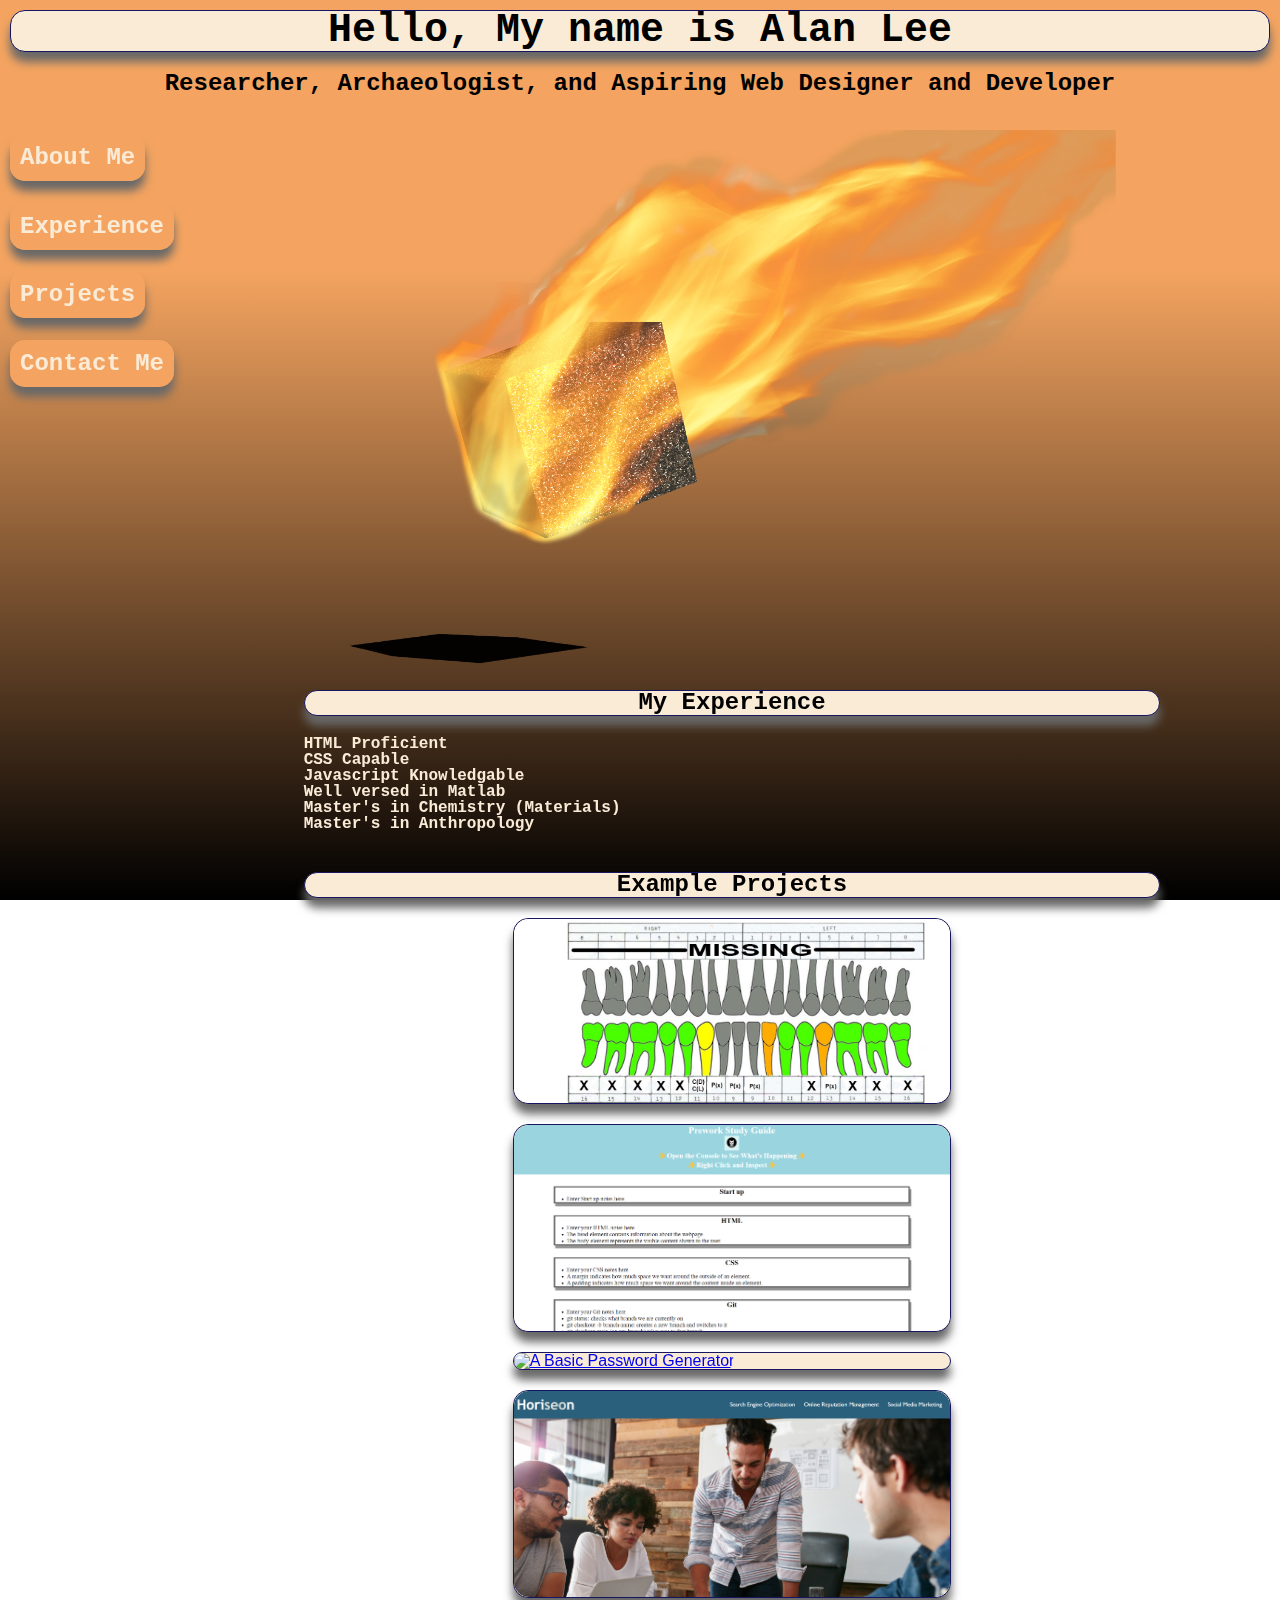
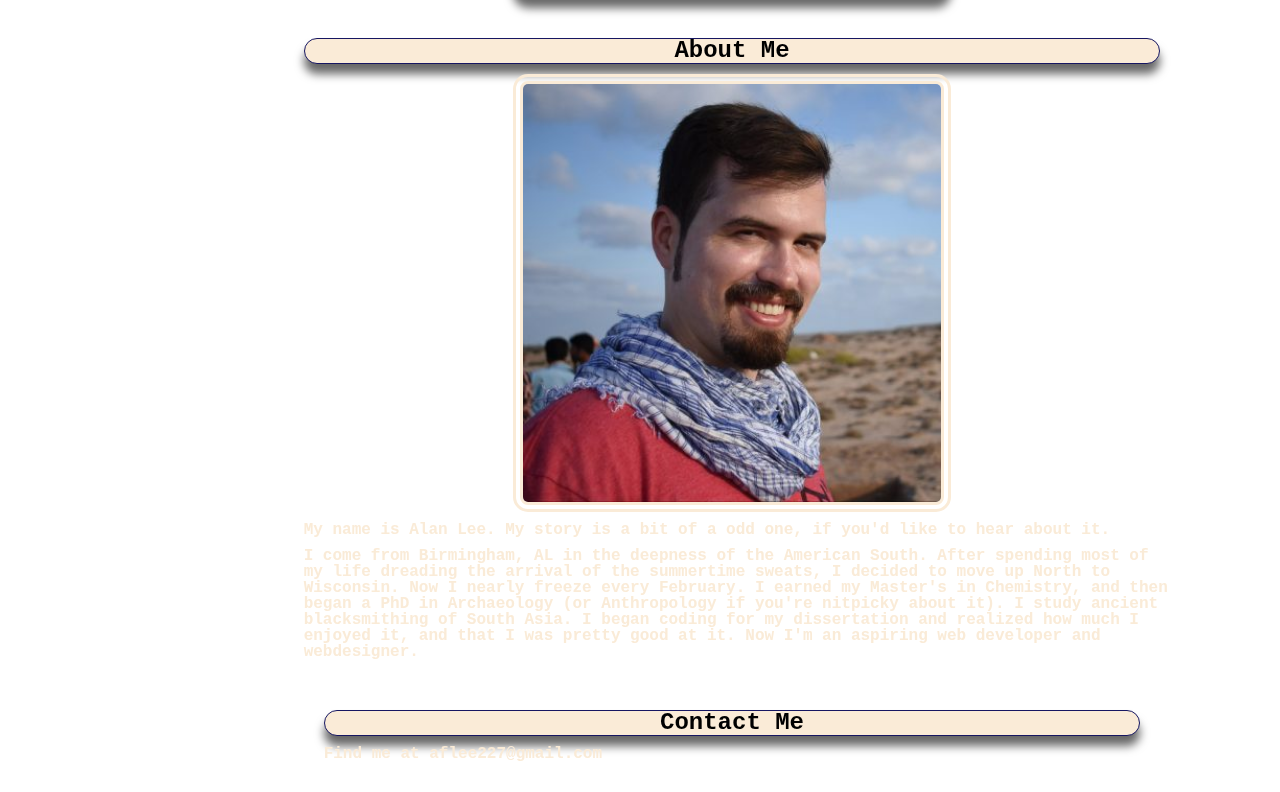
==== commit aa56c8eb: "Merge pull request #11 from DimtheQuiet21/feature/update1" ====
--- a/index.html
+++ b/index.html
@@ -49,6 +49,7 @@
                 <section class = "project-box">
                     <a class = "card growing" href = "https://www.youtube.com/watch?v=Py4Y7GmY5kg/" ><img id = "card-img" src = "./assets/images/Teeth.png" alt = "The UW-MIARIP Team Dental Project"></a>
                     <a class = "card growing" href = "https://dimthequiet21.github.io/prework-bootcamp/" ><img id = "card-img" src = "./assets/images/prework.png" alt = "A Basic Cheat Sheet for HTML"></a>
+                    <a class = "card growing" href = "https://dimthequiet21.github.io/Password-Gen/" ><img id = "card-img" src = "./assets/images/Screenshot-Password-Gen2.png" alt = "A Basic Password Generator"></a>
                     <a class = "card growing" href = "https://dimthequiet21.github.io/Horiseon-Social-Solutions-Services/" ><img id = "card-img" src = "./assets/images/horiseon.png" alt = "Horiseon Social Solutions Services"></a>
                 </section>
             </section>
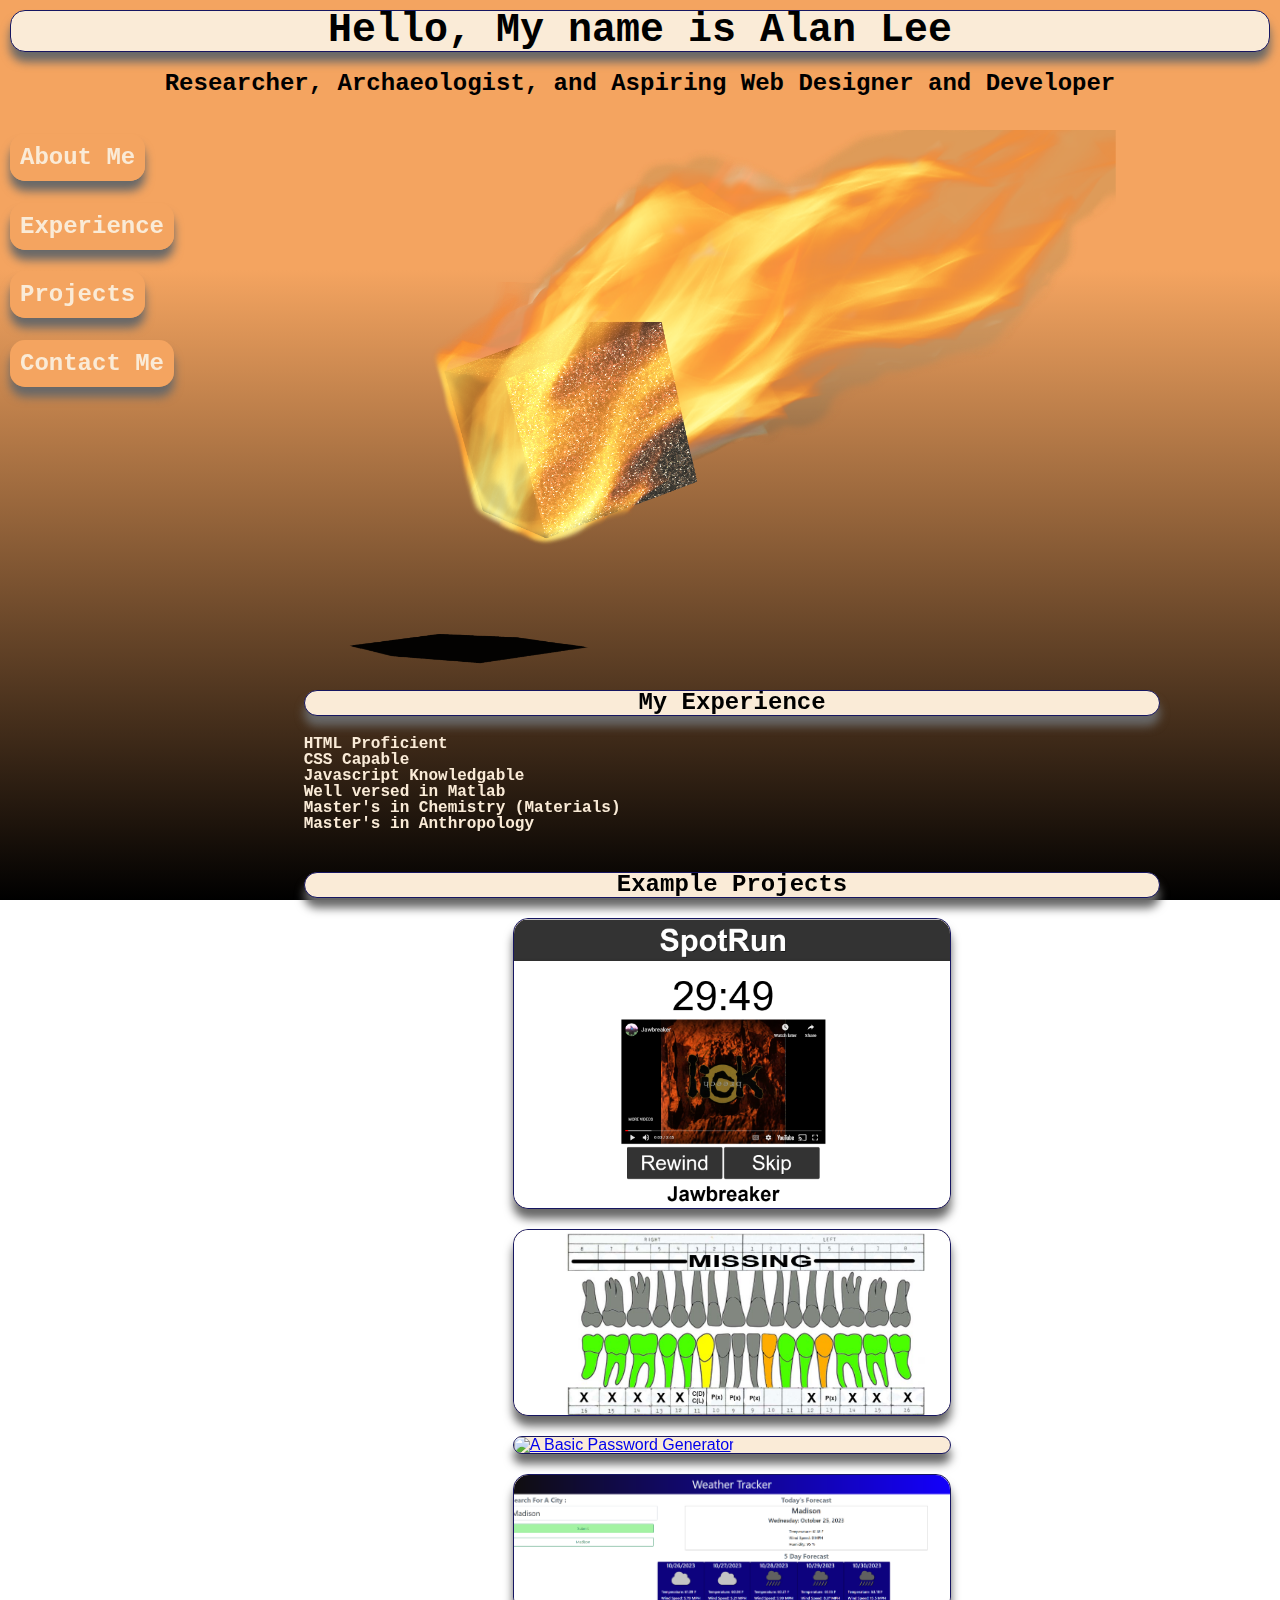
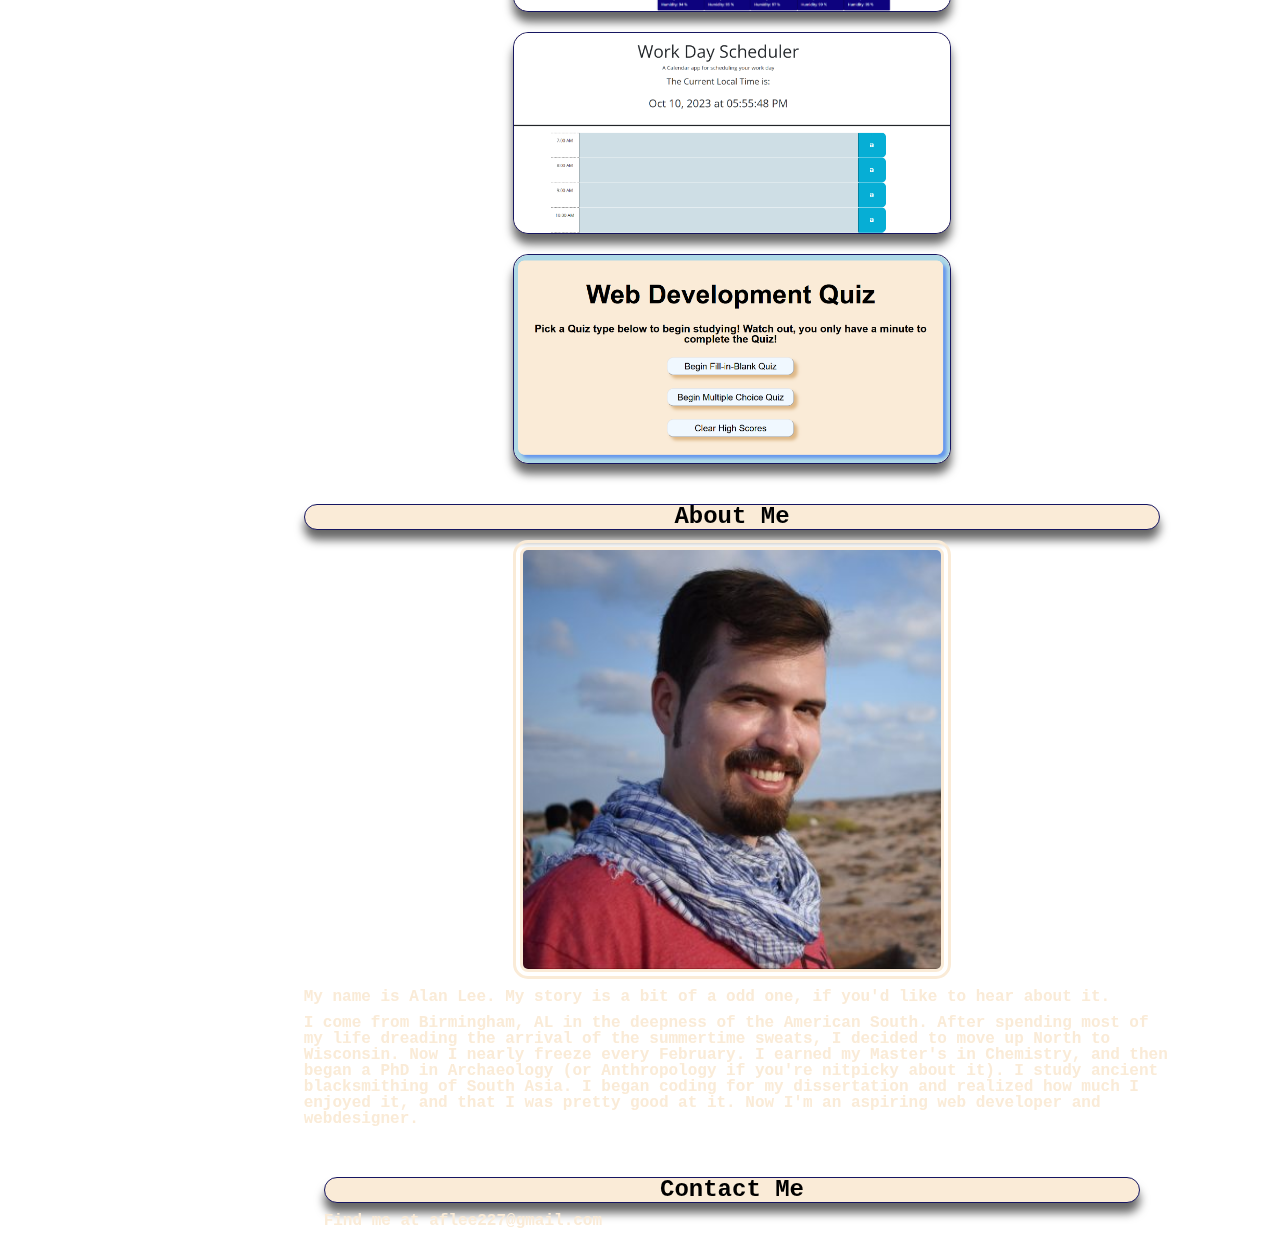
==== commit 24c0546f: "updating to project 1" ====
--- a/index.html
+++ b/index.html
@@ -47,10 +47,12 @@
             <section class = "blurb" id = "projects">
                 <h2 class = "text-2 card" >Example Projects</h2>
                 <section class = "project-box">
+                    <a class = "card growing" href = "https://xue-f-yang.github.io/SpotRun/" ><img id = "card-img" src = "./assets/images/Screenshot-SpotRun.PNG" alt = "The SpotRun App, an App for Runners and their BPM"></a>
                     <a class = "card growing" href = "https://www.youtube.com/watch?v=Py4Y7GmY5kg/" ><img id = "card-img" src = "./assets/images/Teeth.png" alt = "The UW-MIARIP Team Dental Project"></a>
-                    <a class = "card growing" href = "https://dimthequiet21.github.io/prework-bootcamp/" ><img id = "card-img" src = "./assets/images/prework.png" alt = "A Basic Cheat Sheet for HTML"></a>
                     <a class = "card growing" href = "https://dimthequiet21.github.io/Password-Gen/" ><img id = "card-img" src = "./assets/images/Screenshot-Password-Gen2.png" alt = "A Basic Password Generator"></a>
-                    <a class = "card growing" href = "https://dimthequiet21.github.io/Horiseon-Social-Solutions-Services/" ><img id = "card-img" src = "./assets/images/horiseon.png" alt = "Horiseon Social Solutions Services"></a>
+                    <a class = "card growing" href = "https://dimthequiet21.github.io/Weather-Tracker/" ><img id = "card-img" src = "./assets/images/Screenshot-Weather.PNG" alt = "A Weather Forecast Predictor for Major Cities"></a>
+                    <a class = "card growing" href = "https://dimthequiet21.github.io/Day-Tracker/" ><img id = "card-img" src = "./assets/images/Screenshot-DayTracker.png" alt = "A Organizer for the Daily Activities"></a>
+                    <a class = "card growing" href = "https://dimthequiet21.github.io/Web-Developer-Quiz-Alan-Lee/" ><img id = "card-img" src = "./assets/images/Screenshot-Quiz.png" alt = "A Modular Quiz for Javascript Studying!"></a>
                 </section>
             </section>
 
